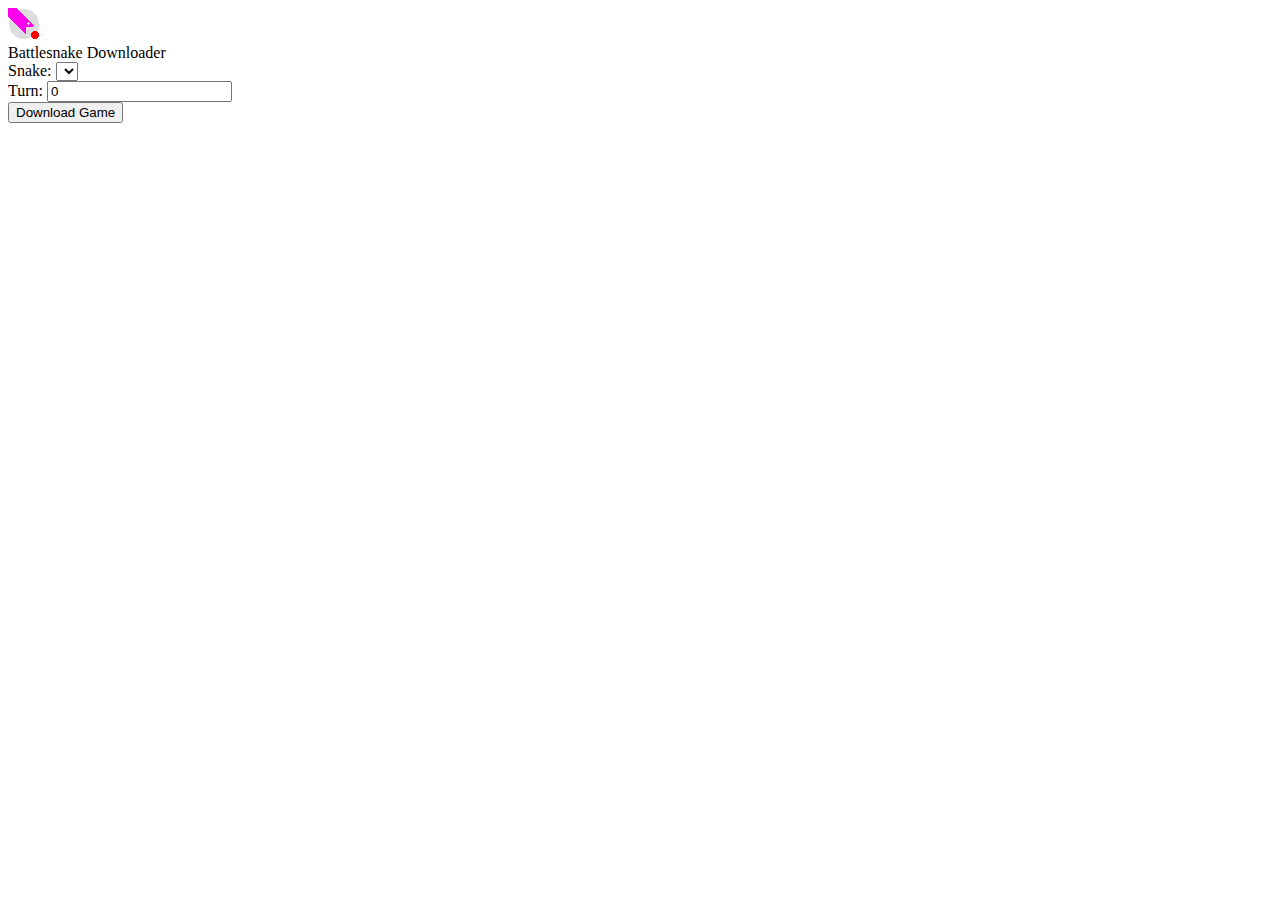
==== popup/index.html @ d0d546bd ":sparkles: Page action & styling" ====
<!DOCTYPE html>
<html lang="en">

<head>
    <meta charset="UTF-8">
    <style>
        .error {
            margin: 0;
            color: lightcoral;
        }

        button.clicked {
            background-color: #000f40;
        }
    </style>
</head>

<body>
    <header class="panel-section panel-section-header">
        <div class="icon-section-header">
            <img src="/icons/snake-32.png" alt="Battlesnake">
        </div>
        <div class="text-section-header">Battlesnake Downloader</div>
    </header>

    <div class="panel-section panel-section-formElements">
        <div class="panel-formElements-item">
            <label for="snake" class="browser-style-label">Snake:</label>
            <select id="snake" class="browser-style"></select>
        </div>
        <div class="panel-formElements-item browser-style">
            <label for="turn" class="browser-style-label">Turn:</label>
            <input type="text" value="0" id="turn" />
        </div>
    </div>
    <div class="panel-section">
        <p id="error" class="error" hidden>Invalid url</p>
    </div>

    <footer class="panel-section panel-section-footer">
        <button id="download" style="margin: 0;" class="panel-section-footer-button default">Download Game</button>
    </footer>

    <script src="/popup/popup.js"></script>
</body>

</html>
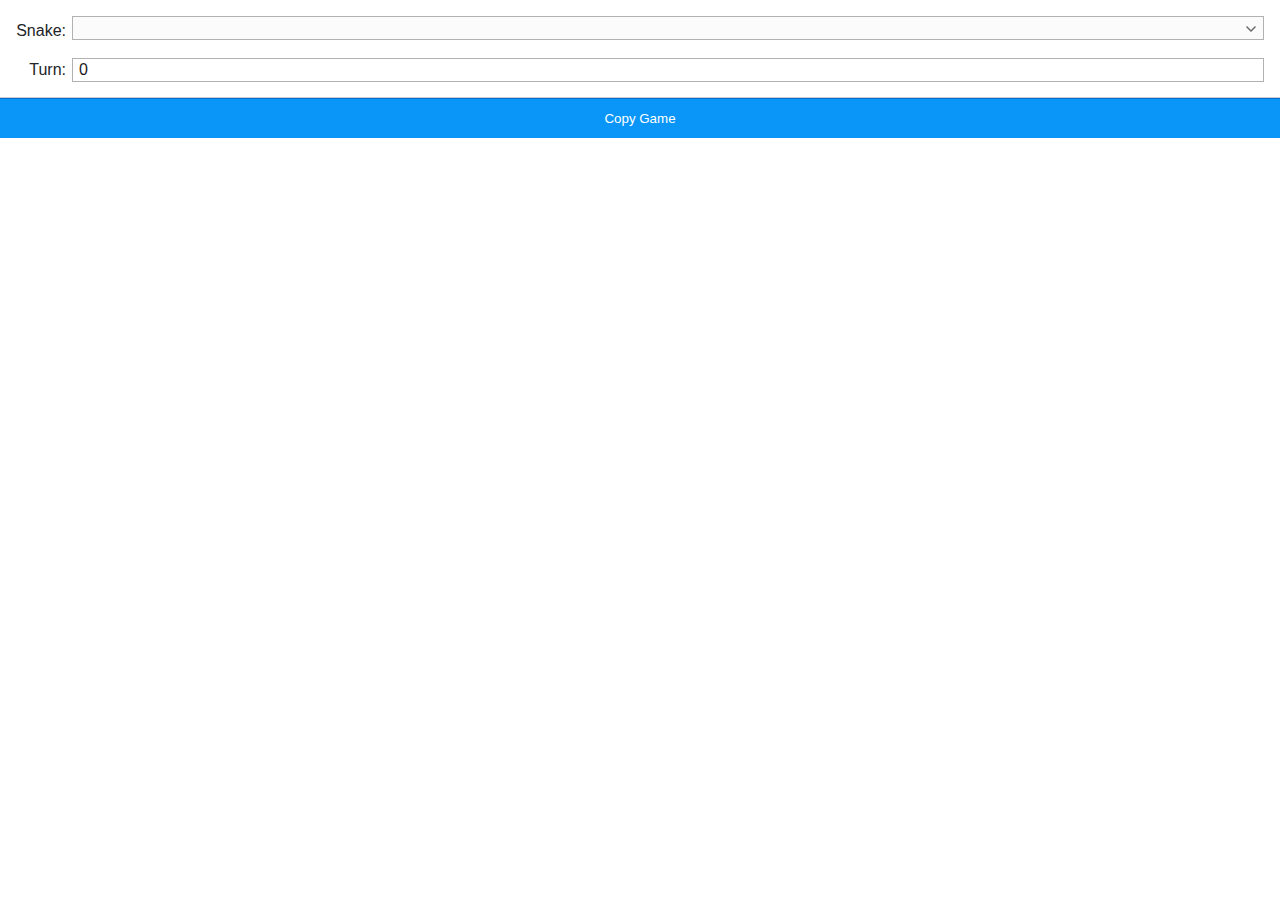
==== commit 4a922d81: ":sparkles: Style update & support new API backend" ====
--- a/popup/index.html
+++ b/popup/index.html
@@ -8,21 +8,18 @@
             margin: 0;
             color: lightcoral;
         }
-
-        button.clicked {
+        button.panel-section-footer-button.clicked,
+        button.panel-section-footer-button.clicked:hover {
             background-color: #000f40;
         }
+        label.browser-style-label {
+            width: 50px;
+        }
     </style>
+    <link rel="stylesheet" href="style.css">
 </head>
 
 <body>
-    <header class="panel-section panel-section-header">
-        <div class="icon-section-header">
-            <img src="/icons/snake-32.png" alt="Battlesnake">
-        </div>
-        <div class="text-section-header">Battlesnake Downloader</div>
-    </header>
-
     <div class="panel-section panel-section-formElements">
         <div class="panel-formElements-item">
             <label for="snake" class="browser-style-label">Snake:</label>
@@ -30,7 +27,7 @@
         </div>
         <div class="panel-formElements-item browser-style">
             <label for="turn" class="browser-style-label">Turn:</label>
-            <input type="text" value="0" id="turn" />
+            <input type="number" value="0" id="turn" />
         </div>
     </div>
     <div class="panel-section">
@@ -38,7 +35,7 @@
     </div>
 
     <footer class="panel-section panel-section-footer">
-        <button id="download" style="margin: 0;" class="panel-section-footer-button default">Download Game</button>
+        <button id="download" style="margin: 0;" class="panel-section-footer-button default">Copy Game</button>
     </footer>
 
     <script src="/popup/popup.js"></script>
--- a/popup/style.css
+++ b/popup/style.css
@@ -0,0 +1,600 @@
+:root {
+    --text: #222426;
+    --text-disabled: #999;
+    --text-dark: #1a1a1a;
+    --select-text: #000;
+
+    --background: #fff;
+
+    --btn: #fbfbfb;
+    --btn-bd: #b1b1b1;
+    --btn-hover: #ebebeb;
+    --btn-press: #d4d4d4;
+    --btn-press-bd: #858585;
+    --btn-focused-border: #fff;
+
+    --input-border: #fff;
+    --input-shadow: rgba(97, 181, 255, 0);
+    --input-invalid-bd: rgba(251, 0, 34, 0.3);
+
+    --btn-def: #0996f8;
+    --btn-def-bd: #0670cc;
+    --btn-def-hover: #0670cc;
+    --btn-def-hover-bd: #005bab;
+    --btn-def-press: #005bab;
+    --btn-def-press-bd: #004480;
+
+    --focus-bd: #0996f8;
+    --focus-shadow: rgba(97, 181, 255, 0.75);
+
+    --shortcut: #808080;
+
+    --panel-bd: rgba(0, 0, 0, 0.15);
+
+    --item-bd: rgba(0, 0, 0, 0.1);
+    --item-hover: rgba(0, 0, 0, 0.06);
+    --item-active: rgba(0, 0, 0, 0.1);
+
+    --footer: rgba(0, 0, 0, 0.06);
+    --footer-active: rgba(0, 0, 0, 0.1);
+    --footer-bd: rgba(0, 0, 0, 0.1);
+}
+
+@media (prefers-color-scheme: dark) {
+    :root {
+        --text: #dddbd9;
+        --text-disabled: #666666;
+        --text-dark: #e5e5e5;
+        --select-text: #fff;
+
+        --background: #2a2a2e;
+
+        --btn: #040404;
+        --btn-bd: #4e4e4e;
+        --btn-hover: #141414;
+        --btn-press: #2b2b2b;
+        --btn-press-bd: #7a7a7a;
+        --btn-focused-border: #ffffff;
+
+        --input-border: #000000;
+    }
+}
+
+/* Global */
+html,
+body {
+  background: var(--background);
+  box-sizing: border-box;
+  color: var(--text);
+  cursor: default;
+  display: flex;
+  flex-direction: column;
+  font: caption;
+  margin: 0;
+  padding: 0;
+  user-select: none;
+}
+
+body * {
+  box-sizing: border-box;
+  text-align: start;
+}
+
+.browser-style {
+  appearance: none;
+  margin-bottom: 6px;
+  text-align: left;
+}
+
+/* Buttons */
+button.browser-style,
+select.browser-style {
+  background-color: var(--btn);
+  border: 1px solid var(--btn-bd);
+  box-shadow: 0 0 0 0 transparent;
+  font: caption;
+  height: 24px;
+  outline: 0 !important;
+  padding: 0 8px 0;
+  transition-duration: 250ms;
+  transition-property: box-shadow, border;
+  color: var(--text-dark);
+}
+
+select.browser-style {
+  background-image: url([data-uri]);
+  background-position: calc(100% - 4px) center;
+  background-repeat: no-repeat;
+  padding-inline-end: 24px;
+  text-overflow: ellipsis;
+}
+
+label.browser-style-label {
+  font: caption;
+}
+
+button.browser-style::-moz-focus-inner {
+  border: 0;
+  outline: 0;
+}
+
+select.browser-style:-moz-focusring {
+  color: transparent;
+  text-shadow: 0 0 0 var(--select-text);
+}
+
+select.browser-style:-moz-focusring * {
+  color: var(--select-text);
+  text-shadow: none;
+}
+
+button.browser-style.hover,
+select.browser-style.hover {
+  background-color: var(--btn-hover);
+  border: 1px solid var(--btn-bd);
+}
+
+button.browser-style.pressed,
+select.browser-style.pressed {
+  background-color: var(--btn-press);
+  border: 1px solid var(--btn-press-bd);
+}
+
+button.browser-style:disabled,
+select.browser-style:disabled {
+  color: var(--text-disabled);
+  opacity: .5;
+}
+
+button.browser-style.focused,
+select.browser-style.focused {
+  border-color: var(--btn-focused-border);
+  box-shadow: 0 0 0 2px var(--focus-shadow);
+}
+
+button.browser-style.default {
+  background-color: var(--btn-def);
+  border-color: var(--btn-def-bd);
+  color: var(--btn-focused-border);
+}
+
+button.browser-style.default.hover {
+  background-color: var(--btn-def-hover);
+  border-color: var(--btn-def-hover-bd);
+}
+
+button.browser-style.default.pressed {
+  background-color: var(--btn-def-press);
+  border-color: var(--btn-def-press-bd);
+}
+
+button.browser-style.default.focused {
+  border-color: var(--btn-focused-border);
+}
+
+.browser-style > label {
+  user-select: none;
+}
+
+.browser-style.disabled > label {
+  color: var(--text-disabled);
+  opacity: .5;
+}
+
+/* Radio Buttons */
+.browser-style > input[type="radio"] {
+  appearance: none;
+  background-color: var(--input-border);
+  background-position: center;
+  border: 1px solid var(--btn-bd);
+  border-radius: 50%;
+  content: "";
+  display: inline-block;
+  height: 16px;
+  margin-right: 6px;
+  vertical-align: text-top;
+  width: 16px;
+  color: var(--text-dark);
+}
+
+.browser-style > input[type="radio"]:hover,
+.browser-style.hover > input[type="radio"]:not(:active) {
+  background-color: var(--btn);
+  border-color: var(--btn-bd);
+}
+
+.browser-style > input[type="radio"]:hover:active,
+.browser-style.pressed > input[type="radio"]:not(:active) {
+  background-color: var(--btn-hover);
+  border-color: var(--btn-press-bd);
+}
+
+.browser-style > input[type="radio"]:checked {
+  background-color: var(--btn-def);
+  background-image: url([data-uri]);
+  border-color: var(--btn-def-bd);
+}
+
+.browser-style > input[type="radio"]:checked:hover,
+.browser-style.hover > input[type="radio"]:checked:not(:active) {
+  background-color: var(--btn-def-hover);
+  border-color: var(--btn-def-hover-bd);
+}
+
+.browser-style > input[type="radio"]:checked:hover:active,
+.browser-style.pressed > input[type="radio"]:checked:not(:active) {
+  background-color: var(--btn-def-press);
+  border-color: var(--btn-def-press-bd);
+}
+
+.browser-style.focused > input[type="radio"] {
+  border-color: var(--btn-def);
+  box-shadow: 0 0 0 2px var(--focus-shadow);
+}
+
+.browser-style.focused > input[type="radio"]:checked {
+  border-color: var(--input-border);
+}
+
+/* Checkboxes */
+.browser-style > input[type="checkbox"] {
+  appearance: none;
+  background-color: var(--input-border);
+  background-position: center;
+  border: 1px solid var(--btn-bd);
+  content: "";
+  display: inline-block;
+  height: 16px;
+  margin-right: 6px;
+  vertical-align: text-top;
+  width: 16px;
+  color: var(--text-dark);
+}
+
+.browser-style > input[type="checkbox"]:hover,
+.browser-style.hover > input[type="checkbox"]:not(:active) {
+  background-color: var(--btn);
+  border-color: var(--btn-bd);
+}
+
+.browser-style > input[type="checkbox"]:hover:active,
+.browser-style.pressed > input[type="checkbox"]:not(:active) {
+  background-color: var(--btn-hover);
+  border-color: var(--btn-press-bd);
+}
+
+.browser-style > input[type="checkbox"]:checked {
+  background-color: var(--btn-def);
+  background-image: url([data-uri]);
+  border-color: var(--btn-def-bd);
+}
+
+.browser-style > input[type="checkbox"]:checked:hover,
+.browser-style.hover > input[type="checkbox"]:checked:not(:active) {
+  background-color: var(--btn-def-hover);
+  border-color: var(--btn-def-hover-bd);
+}
+
+.browser-style > input[type="checkbox"]:checked:hover:active,
+.browser-style.pressed > input[type="checkbox"]:checked:not(:active) {
+  background-color: var(--btn-def-press);
+  border-color: var(--btn-def-press-bd);
+}
+
+.browser-style.focused > input[type="checkbox"] {
+  border-color: var(--btn-def);
+  box-shadow: 0 0 0 2px var(--focus-shadow);
+}
+
+.browser-style.focused > input[type="checkbox"]:checked {
+  border-color: var(--input-border);
+}
+
+/* Expander Button */
+button.browser-style.expander {
+  background-image: url([data-uri]);
+  background-position: center;
+  background-repeat: no-repeat;
+  height: 24px;
+  padding: 0;
+  width: 24px;
+}
+
+/* Interactive States */
+button.browser-style:hover:not(.pressed):not(:disabled):not(.focused),
+select.browser-style:hover:not(.pressed):not(:disabled):not(.focused) {
+  background-color: var(--btn-hover);
+  border: 1px solid var(--btn-bd);
+}
+
+button.browser-style:hover:active:not(.hover):not(:disabled):not(.focused),
+select.browser-style:hover:active:not(.hover):not(:disabled):not(.focused) {
+  background-color: var(--btn-press);
+  border: 1px solid var(--btn-press-bd);
+}
+
+button.browser-style.default:hover:not(.pressed):not(:disabled):not(.focused) {
+  background-color: var(--btn-def-hover);
+  border-color: var(--btn-def-hover-bd);
+}
+
+button.browser-style.default:hover:active:not(.hover):not(:disabled):not(.focused) {
+  background-color: var(--btn-def-press);
+  border-color: var(--btn-def-press-bd);
+}
+
+button.browser-style:focus:not(:disabled) {
+  border-color: var(--btn-focused-border) !important;
+  box-shadow: 0 0 0 2px var(--focus-shadow);
+}
+
+/* Fields */
+.browser-style > input[type="text"],
+.browser-style > input[type="number"],
+textarea.browser-style {
+  background-color: var(--input-border);
+  border: 1px solid var(--btn-bd);
+  box-shadow: 0 0 0 0 var(--input-shadow);
+  font: caption;
+  padding: 0 6px 0;
+  transition-duration: 250ms;
+  transition-property: box-shadow;
+  color: var(--text-dark);
+}
+
+.browser-style > input[type="text"],
+.browser-style > input[type="number"] {
+  height: 24px;
+}
+
+.browser-style > input[type="text"].hover,
+.browser-style > input[type="number"].hover,
+textarea.browser-style.hover {
+  border: 1px solid var(--btn-press-bd);
+}
+
+.browser-style > input[type="text"]:disabled,
+.browser-style > input[type="number"]:disabled,
+textarea.browser-style:disabled {
+  color: var(--text-disabled);
+  opacity: .5;
+}
+
+.browser-style > input[type="text"].focused,
+.browser-style > input[type="number"].focused,
+textarea.browser-style.focused {
+  border-color: var(--focus-bd);
+  box-shadow: 0 0 0 2px var(--focus-shadow);
+}
+
+/* Interactive States */
+.browser-style > input[type="text"]:not(:disabled):hover,
+.browser-style > input[type="number"]:not(:disabled):hover,
+textarea.browser-style:not(:disabled):hover {
+  border: 1px solid var(--btn-press-bd);
+}
+
+.browser-style > input[type="text"]:focus,
+.browser-style > input[type="text"]:focus:hover,
+.browser-style > input[type="number"]:focus,
+.browser-style > input[type="number"]:focus:hover,
+textarea.browser-style:focus,
+textarea.browser-style:focus:hover {
+  border-color: var(--focus-bd);
+  box-shadow: 0 0 0 2px var(--focus-shadow);
+}
+
+.browser-style > input[type="text"]:invalid:not(:focus),
+.browser-style > input[type="number"]:invalid:not(:focus),
+textarea.browser-style:invalid:not(:focus) {
+  border-color: var(--red-60);
+  box-shadow: 0 0 0 1px var(--red-60),
+    0 0 0 4px var(--input-invalid-bd);
+}
+
+.panel-section {
+  display: flex;
+  flex-direction: row;
+}
+
+.panel-section-separator {
+  background-color: var(--panel-bd);
+  min-height: 1px;
+}
+
+/* Panel Section - Header */
+.panel-section-header {
+  border-bottom: 1px solid var(--panel-bd);
+  padding: 16px;
+}
+
+.panel-section-header > .icon-section-header {
+  background-position: center center;
+  background-repeat: no-repeat;
+  height: 32px;
+  margin-right: 16px;
+  position: relative;
+  width: 32px;
+}
+
+.panel-section-header > .text-section-header {
+  align-self: center;
+  font-size: 1.385em;
+  font-weight: lighter;
+}
+
+/* Panel Section - List */
+.panel-section-list {
+  flex-direction: column;
+  padding: 4px 0;
+}
+
+.panel-list-item {
+  align-items: center;
+  display: flex;
+  flex-direction: row;
+  height: 24px;
+  padding: 0 16px;
+}
+
+.panel-list-item:not(.disabled):hover {
+  background-color: var(--item-hover);
+  border-block: 1px solid var(--item-bd);
+}
+
+.panel-list-item:not(.disabled):hover:active {
+  background-color: var(--item-active);
+}
+
+.panel-list-item.disabled {
+  color: var(--text-disabled);
+}
+
+.panel-list-item > .icon {
+  flex-grow: 0;
+  flex-shrink: 0;
+}
+
+.panel-list-item > .text {
+  flex-grow: 10;
+}
+
+.panel-list-item > .text-shortcut {
+  color: var(--shortcut);
+  font-family: "Lucida Grande", caption;
+  font-size: .847em;
+  justify-content: flex-end;
+}
+
+.panel-section-list .panel-section-separator {
+  margin: 4px 0;
+}
+
+/* Panel Section - Form Elements */
+.panel-section-formElements {
+  display: flex;
+  flex-direction: column;
+  padding: 16px;
+}
+
+.panel-formElements-item {
+  align-items: center;
+  display: flex;
+  flex-direction: row;
+  margin-bottom: 12px;
+}
+
+.panel-formElements-item:last-child {
+  margin-bottom: 0;
+}
+
+.panel-formElements-item label {
+  flex-shrink: 0;
+  margin-right: 6px;
+  text-align: right;
+}
+
+.panel-formElements-item input[type="text"],
+.panel-formElements-item input[type="number"],
+.panel-formElements-item select.browser-style {
+  flex-grow: 1;
+}
+
+/* Panel Section - Footer */
+.panel-section-footer {
+  background-color: var(--footer);
+  border-top: 1px solid var(--panel-bd);
+  color: var(--text-dark);
+  display: flex;
+  flex-direction: row;
+  height: 41px;
+  margin-top: -1px;
+  padding: 0;
+}
+
+.panel-section-footer-button {
+  appearance: none;
+  border: none;
+  flex: 1 1 auto;
+  height: 100%;
+  margin: 0 -1px;
+  padding: 12px;
+  text-align: center;
+}
+
+.panel-section-footer-button > .text-shortcut {
+  color: var(--shortcut);
+  font-family: "Lucida Grande", caption;
+  font-size: .847em;
+}
+
+.panel-section-footer-button:hover {
+  background-color: var(--footer);
+}
+
+.panel-section-footer-button:hover:active {
+  background-color: var(--footer-active);
+}
+
+.panel-section-footer-button.default {
+  background-color: var(--btn-def);
+  box-shadow: 0 1px 0 var(--btn-def-bd) inset;
+  color: var(--btn-focused-border);
+}
+
+.panel-section-footer-button.default:hover {
+  background-color: var(--btn-def-hover);
+  box-shadow: 0 1px 0 var(--btn-def-hover-bd) inset;
+}
+
+.panel-section-footer-button.default:hover:active {
+  background-color: var(--btn-def-press);
+  box-shadow: 0 1px 0 var(--btn-def-press-bd) inset;
+}
+
+.panel-section-footer-separator {
+  background-color: var(--footer-bd);
+  width: 1px;
+  z-index: 99;
+}
+
+/* Panel Section - Tabs */
+.panel-section-tabs {
+  color: var(--text-dark);
+  display: flex;
+  flex-direction: row;
+  height: 41px;
+  margin-bottom: -1px;
+  padding: 0;
+}
+
+.panel-section-tabs-button {
+  flex: 1 1 auto;
+  height: 100%;
+  margin: 0 -1px;
+  padding: 12px;
+  text-align: center;
+}
+
+.panel-section-tabs-button:hover {
+  background-color: var(--item-hover);
+}
+
+.panel-section-tabs-button:hover:active {
+  background-color: var(--item-active);
+}
+
+.panel-section-tabs-button.selected {
+  box-shadow: 0 -1px 0 var(--btn-def-bd) inset, 0 -4px 0 var(--btn-def) inset;
+  color: var(--btn-def);
+}
+
+.panel-section-tabs-button.selected:hover {
+  color: var(--btn-def-hover);
+}
+
+.panel-section-tabs-separator {
+  background-color: var(--item-bd);
+  width: 1px;
+  z-index: 99;
+}
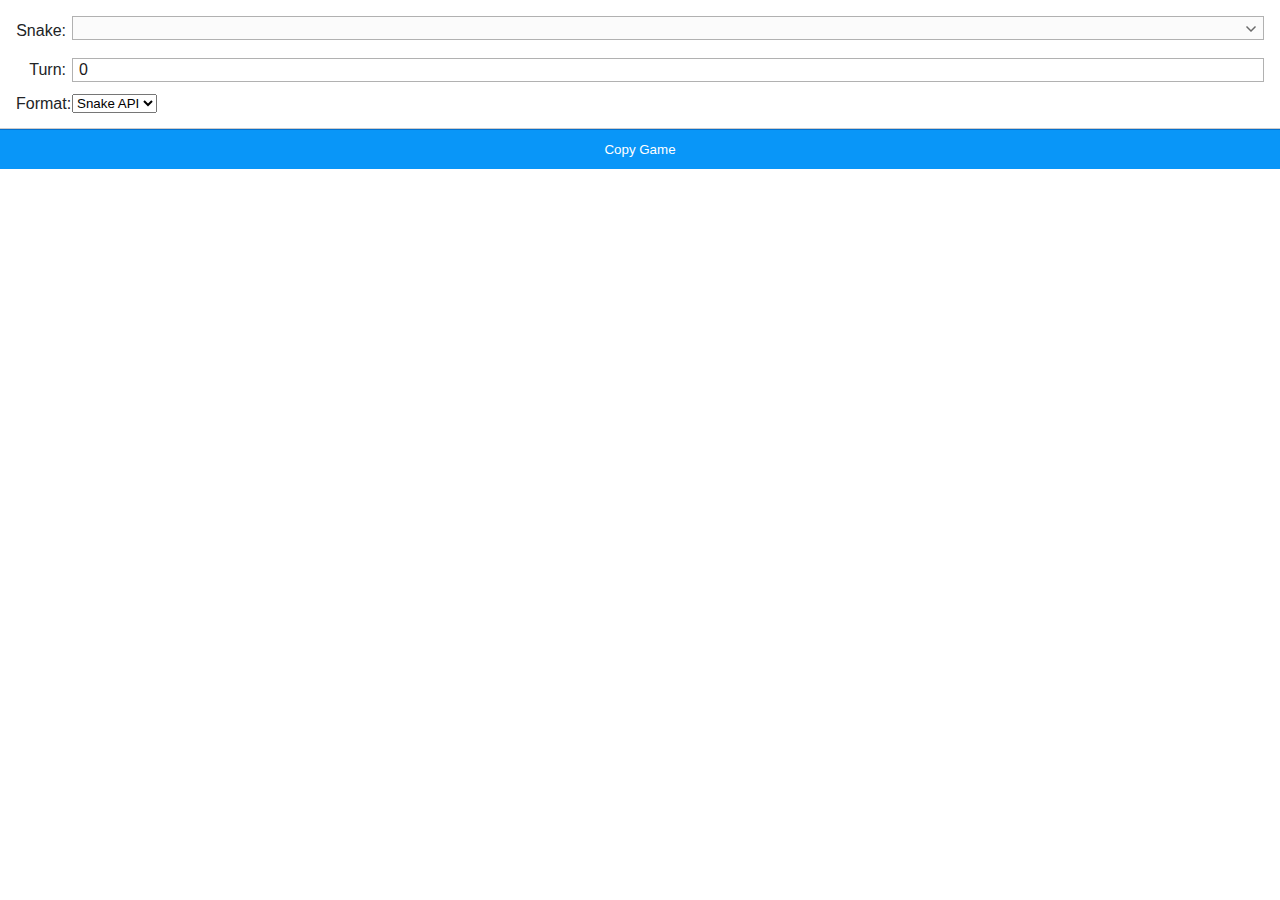
==== commit 75e6c2cd: "Added format selector" ====
--- a/popup/index.html
+++ b/popup/index.html
@@ -29,6 +29,13 @@
             <label for="turn" class="browser-style-label">Turn:</label>
             <input type="number" value="0" id="turn" />
         </div>
+        <div class="panel-formElements-item browser-style">
+            <label for="format" class="browser-style-label">Format:</label>
+            <select id="format">
+                <option value="snake">Snake API</option>
+                <option value="engine">Engine</option>
+            </select>
+        </div>
     </div>
     <div class="panel-section">
         <p id="error" class="error" hidden>Invalid url</p>
--- a/popup/style.css
+++ b/popup/style.css
@@ -1,63 +1,63 @@
 :root {
-    --text: #222426;
-    --text-disabled: #999;
-    --text-dark: #1a1a1a;
-    --select-text: #000;
-
-    --background: #fff;
-
-    --btn: #fbfbfb;
-    --btn-bd: #b1b1b1;
-    --btn-hover: #ebebeb;
-    --btn-press: #d4d4d4;
-    --btn-press-bd: #858585;
-    --btn-focused-border: #fff;
-
-    --input-border: #fff;
-    --input-shadow: rgba(97, 181, 255, 0);
-    --input-invalid-bd: rgba(251, 0, 34, 0.3);
-
-    --btn-def: #0996f8;
-    --btn-def-bd: #0670cc;
-    --btn-def-hover: #0670cc;
-    --btn-def-hover-bd: #005bab;
-    --btn-def-press: #005bab;
-    --btn-def-press-bd: #004480;
-
-    --focus-bd: #0996f8;
-    --focus-shadow: rgba(97, 181, 255, 0.75);
-
-    --shortcut: #808080;
-
-    --panel-bd: rgba(0, 0, 0, 0.15);
-
-    --item-bd: rgba(0, 0, 0, 0.1);
-    --item-hover: rgba(0, 0, 0, 0.06);
-    --item-active: rgba(0, 0, 0, 0.1);
-
-    --footer: rgba(0, 0, 0, 0.06);
-    --footer-active: rgba(0, 0, 0, 0.1);
-    --footer-bd: rgba(0, 0, 0, 0.1);
+  --text: #222426;
+  --text-disabled: #999;
+  --text-dark: #1a1a1a;
+  --select-text: #000;
+
+  --background: #fff;
+
+  --btn: #fbfbfb;
+  --btn-bd: #b1b1b1;
+  --btn-hover: #ebebeb;
+  --btn-press: #d4d4d4;
+  --btn-press-bd: #858585;
+  --btn-focused-border: #fff;
+
+  --input-border: #fff;
+  --input-shadow: rgba(97, 181, 255, 0);
+  --input-invalid-bd: rgba(251, 0, 34, 0.3);
+
+  --btn-def: #0996f8;
+  --btn-def-bd: #0670cc;
+  --btn-def-hover: #0670cc;
+  --btn-def-hover-bd: #005bab;
+  --btn-def-press: #005bab;
+  --btn-def-press-bd: #004480;
+
+  --focus-bd: #0996f8;
+  --focus-shadow: rgba(97, 181, 255, 0.75);
+
+  --shortcut: #808080;
+
+  --panel-bd: rgba(0, 0, 0, 0.15);
+
+  --item-bd: rgba(0, 0, 0, 0.1);
+  --item-hover: rgba(0, 0, 0, 0.06);
+  --item-active: rgba(0, 0, 0, 0.1);
+
+  --footer: rgba(0, 0, 0, 0.06);
+  --footer-active: rgba(0, 0, 0, 0.1);
+  --footer-bd: rgba(0, 0, 0, 0.1);
 }
 
 @media (prefers-color-scheme: dark) {
-    :root {
-        --text: #dddbd9;
-        --text-disabled: #666666;
-        --text-dark: #e5e5e5;
-        --select-text: #fff;
-
-        --background: #2a2a2e;
-
-        --btn: #040404;
-        --btn-bd: #4e4e4e;
-        --btn-hover: #141414;
-        --btn-press: #2b2b2b;
-        --btn-press-bd: #7a7a7a;
-        --btn-focused-border: #ffffff;
-
-        --input-border: #000000;
-    }
+  :root {
+    --text: #dddbd9;
+    --text-disabled: #666666;
+    --text-dark: #e5e5e5;
+    --select-text: #fff;
+
+    --background: #2a2a2e;
+
+    --btn: #040404;
+    --btn-bd: #4e4e4e;
+    --btn-hover: #141414;
+    --btn-press: #2b2b2b;
+    --btn-press-bd: #7a7a7a;
+    --btn-focused-border: #ffffff;
+
+    --input-border: #000000;
+  }
 }
 
 /* Global */
@@ -143,7 +143,7 @@
 button.browser-style:disabled,
 select.browser-style:disabled {
   color: var(--text-disabled);
-  opacity: .5;
+  opacity: 0.5;
 }
 
 button.browser-style.focused,
@@ -178,7 +178,7 @@
 
 .browser-style.disabled > label {
   color: var(--text-disabled);
-  opacity: .5;
+  opacity: 0.5;
 }
 
 /* Radio Buttons */
@@ -357,7 +357,7 @@
 .browser-style > input[type="number"]:disabled,
 textarea.browser-style:disabled {
   color: var(--text-disabled);
-  opacity: .5;
+  opacity: 0.5;
 }
 
 .browser-style > input[type="text"].focused,
@@ -388,8 +388,7 @@
 .browser-style > input[type="number"]:invalid:not(:focus),
 textarea.browser-style:invalid:not(:focus) {
   border-color: var(--red-60);
-  box-shadow: 0 0 0 1px var(--red-60),
-    0 0 0 4px var(--input-invalid-bd);
+  box-shadow: 0 0 0 1px var(--red-60), 0 0 0 4px var(--input-invalid-bd);
 }
 
 .panel-section {
@@ -462,7 +461,7 @@
 .panel-list-item > .text-shortcut {
   color: var(--shortcut);
   font-family: "Lucida Grande", caption;
-  font-size: .847em;
+  font-size: 0.847em;
   justify-content: flex-end;
 }
 
@@ -525,7 +524,7 @@
 .panel-section-footer-button > .text-shortcut {
   color: var(--shortcut);
   font-family: "Lucida Grande", caption;
-  font-size: .847em;
+  font-size: 0.847em;
 }
 
 .panel-section-footer-button:hover {
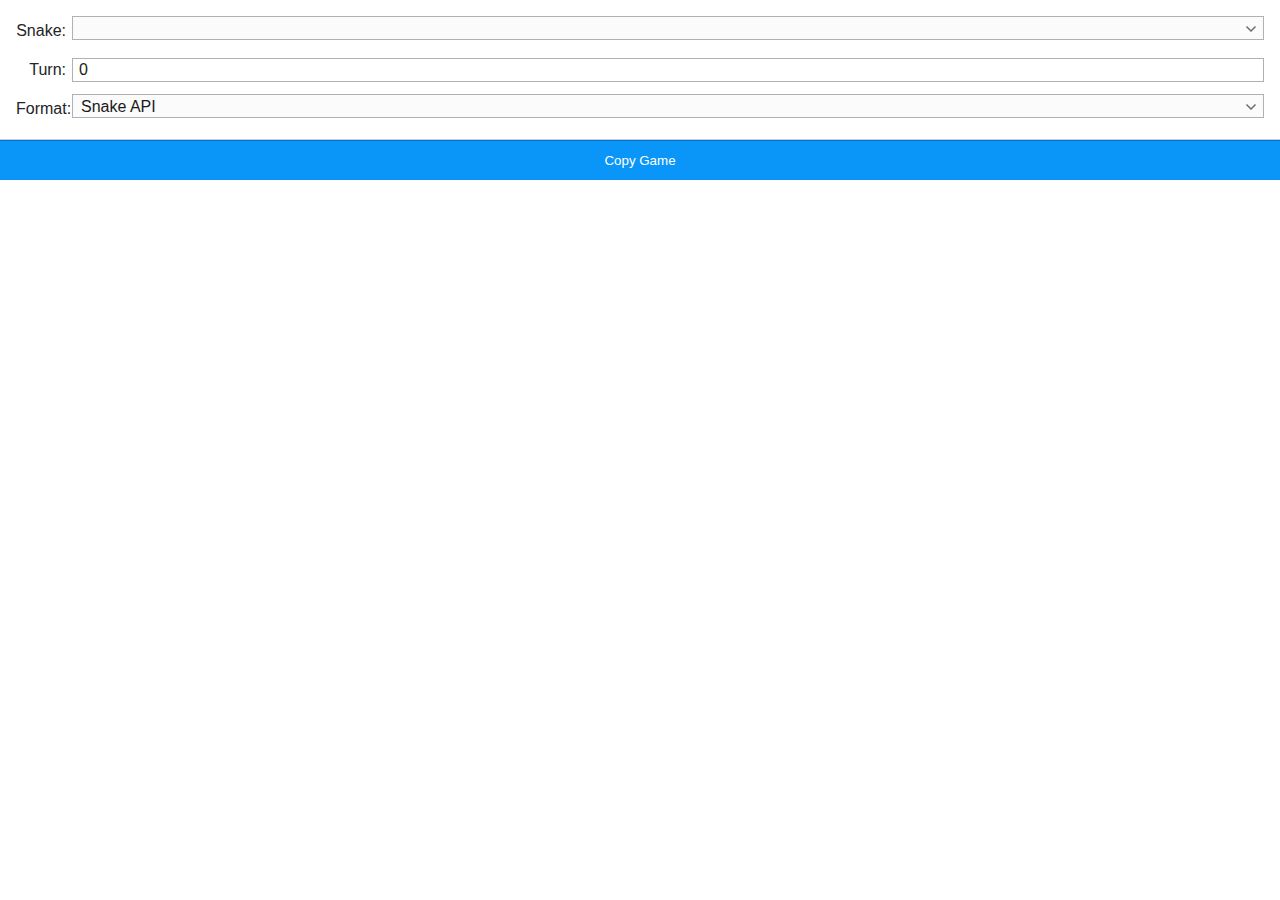
==== commit f9671a49: ":bug: Fix format select styling" ====
--- a/popup/index.html
+++ b/popup/index.html
@@ -29,9 +29,9 @@
             <label for="turn" class="browser-style-label">Turn:</label>
             <input type="number" value="0" id="turn" />
         </div>
-        <div class="panel-formElements-item browser-style">
+        <div class="panel-formElements-item">
             <label for="format" class="browser-style-label">Format:</label>
-            <select id="format">
+            <select id="format" class="browser-style">
                 <option value="snake">Snake API</option>
                 <option value="engine">Engine</option>
             </select>
